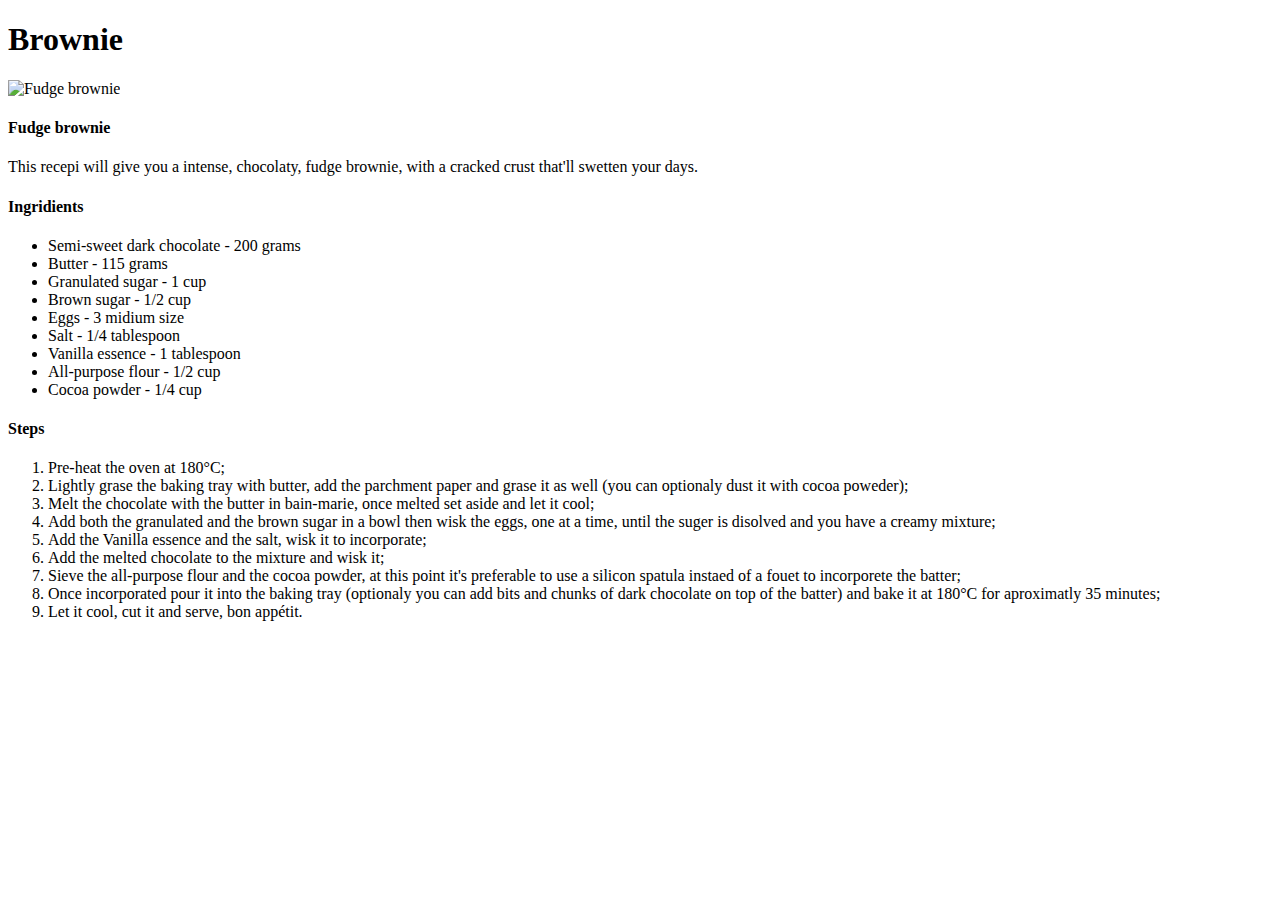
==== recipes/brownie.html @ 7e956b4b "Added new recipe (early draft), changed img size" ====
<!DOCTYPE html>
<html lang="en">
    <head>
        <meta charset="UTF-8">
        <title>Brownie</title>
    </head>

    <body>
        <h1>Brownie</h1>
        <img src="../img/brownie.jpg" width="600px" height="auto" alt="Fudge brownie">
        <h4>Fudge brownie</h4>
        <p>This recepi will give you a intense, chocolaty, fudge brownie, with a cracked crust that'll swetten your days.</p>
        <h4>Ingridients</h4>
        <ul>
            <li>Semi-sweet dark chocolate - 200 grams</li>
            <li>Butter - 115 grams</li>
            <li>Granulated sugar - 1 cup</li>
            <li>Brown sugar - 1/2 cup</li>
            <li>Eggs - 3 midium size</li>
            <li>Salt - 1/4 tablespoon</li>
            <li>Vanilla essence - 1 tablespoon</li>
            <li>All-purpose flour - 1/2 cup</li>
            <li>Cocoa powder - 1/4 cup</li>
        </ul>
        <h4>Steps</h4>
        <ol>
            <li>Pre-heat the oven at 180°C;</li>
            <li>Lightly grase the baking tray with butter, add the parchment paper and grase it as well (you can optionaly dust it with cocoa poweder);</li>
            <li>Melt the chocolate with the butter in bain-marie, once melted set aside and let it cool;</li>
            <li>Add both the granulated and the brown sugar in a bowl then wisk the eggs, one at a time, until the suger is disolved and you have a creamy mixture;</li>
            <li>Add the Vanilla essence and the salt, wisk it to incorporate;</li>
            <li>Add the melted chocolate to the mixture and wisk it;</li>
            <li>Sieve the all-purpose flour and the cocoa powder, at this point it's preferable to use a silicon spatula instaed of a fouet to incorporete the batter;</li>
            <li>Once incorporated pour it into the baking tray (optionaly you can add bits and chunks of dark chocolate on top of the batter) and bake it at 180°C for aproximatly 35 minutes;</li>
            <li>Let it cool, cut it and serve, bon appétit.</li>            
        </ol>
    </body>
</html>
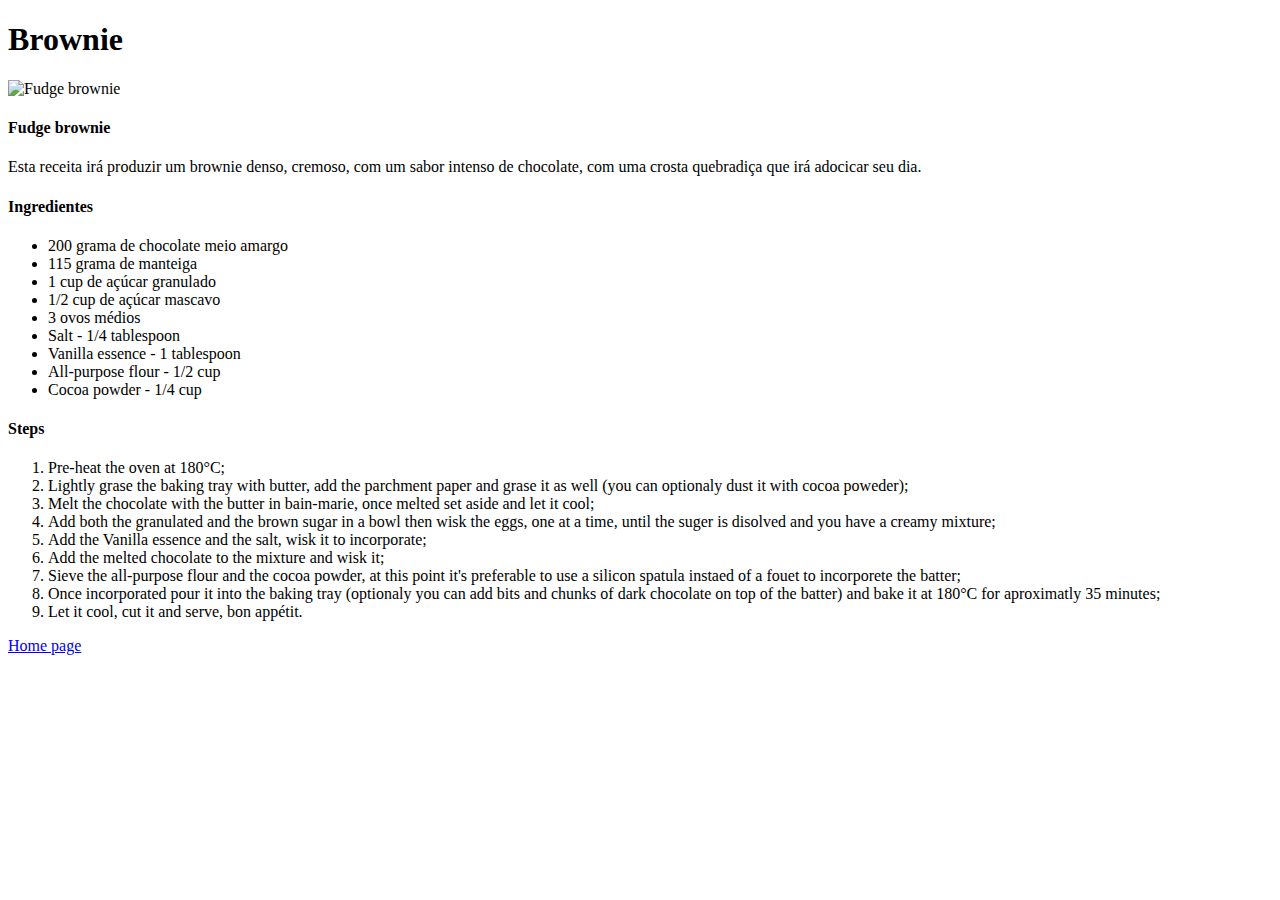
==== commit 377f6dee: "Try and error" ====
--- a/recipes/brownie.html
+++ b/recipes/brownie.html
@@ -9,14 +9,14 @@
         <h1>Brownie</h1>
         <img src="../img/brownie.jpg" width="600px" height="auto" alt="Fudge brownie">
         <h4>Fudge brownie</h4>
-        <p>This recepi will give you a intense, chocolaty, fudge brownie, with a cracked crust that'll swetten your days.</p>
-        <h4>Ingridients</h4>
-        <ul>
-            <li>Semi-sweet dark chocolate - 200 grams</li>
-            <li>Butter - 115 grams</li>
-            <li>Granulated sugar - 1 cup</li>
-            <li>Brown sugar - 1/2 cup</li>
-            <li>Eggs - 3 midium size</li>
+        <p>Esta receita irá produzir um brownie denso, cremoso, com um sabor intenso de chocolate, com uma crosta quebradiça que irá adocicar seu dia.</p>
+        <h4>Ingredientes</h4>
+        <ul> 
+            <li>200 grama de chocolate meio amargo</li>
+            <li>115 grama de manteiga</li>
+            <li>1 cup de açúcar granulado</li>
+            <li>1/2 cup de açúcar mascavo</li>
+            <li>3 ovos médios</li>
             <li>Salt - 1/4 tablespoon</li>
             <li>Vanilla essence - 1 tablespoon</li>
             <li>All-purpose flour - 1/2 cup</li>
@@ -34,5 +34,6 @@
             <li>Once incorporated pour it into the baking tray (optionaly you can add bits and chunks of dark chocolate on top of the batter) and bake it at 180°C for aproximatly 35 minutes;</li>
             <li>Let it cool, cut it and serve, bon appétit.</li>            
         </ol>
+        <a href="../index.html">Home page</a>
     </body>
 </html>